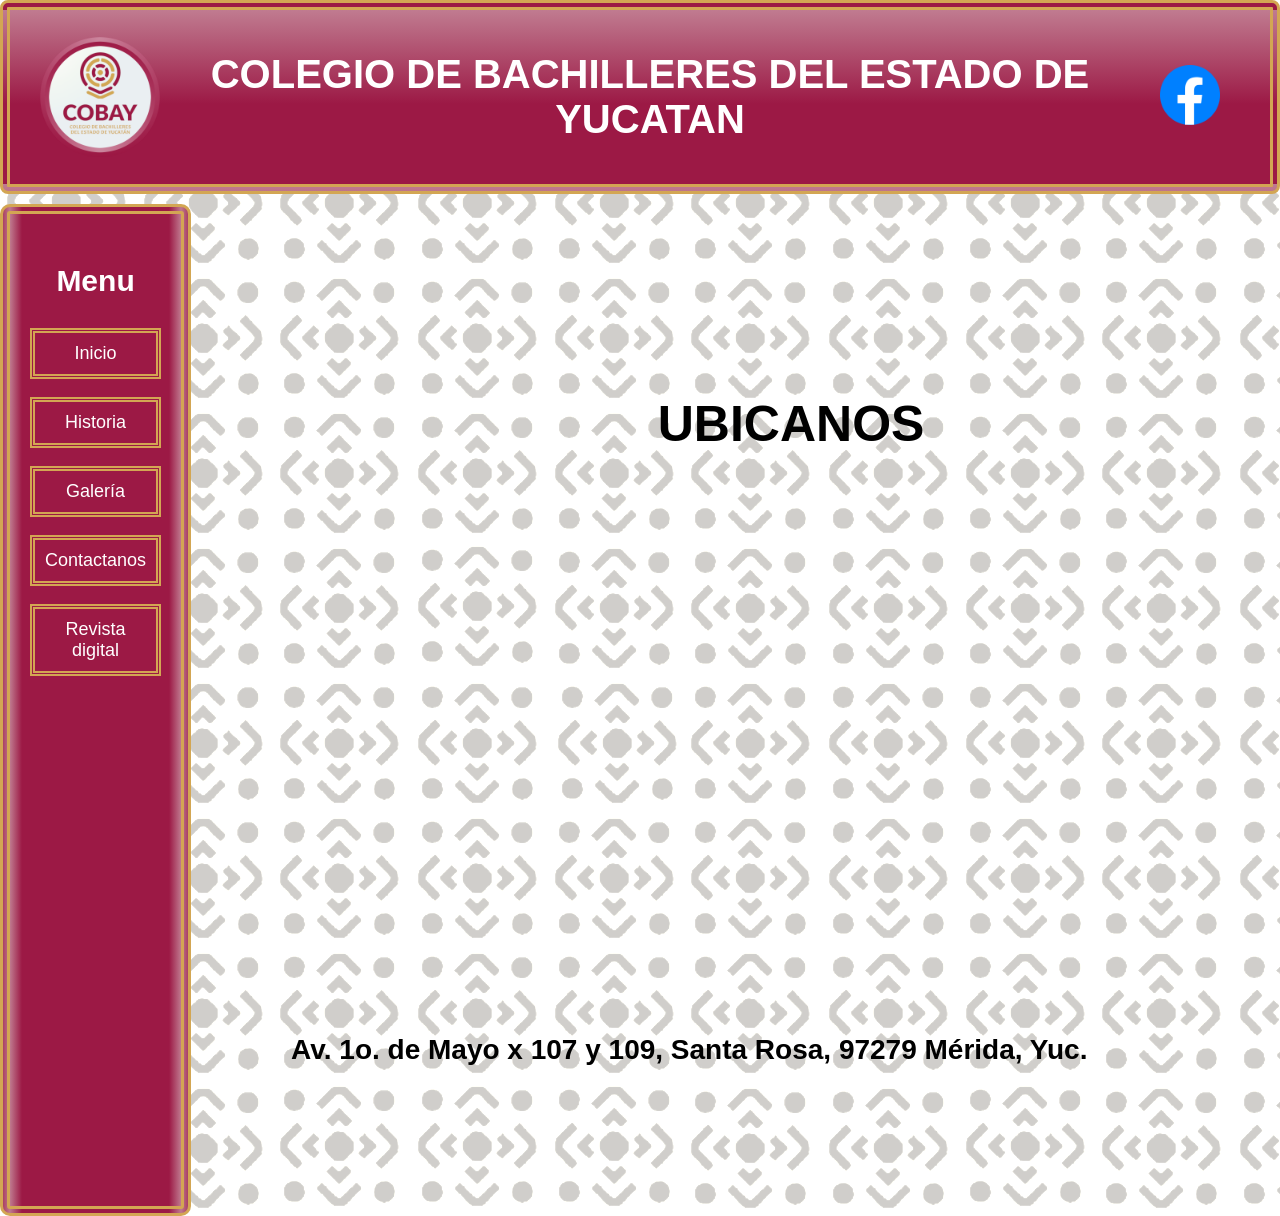
==== contactanos.html @ 0eb7d4ef "Add files via upload" ====
<!DOCTYPE html>
<html lang="es">
<head>
    <meta charset="UTF-8">
    <title>contactanos</title>
    <link rel="icon" href="imagenes/icocobay01.png">
    <link rel="stylesheet" href="css de contactanos/estilo3.css">
</head>

<body >
  <body>
  <div id="encabezado">
    <img src="imagenes/logo.png" width="120">
    <h1>COLEGIO DE BACHILLERES DEL ESTADO DE YUCATAN</h1>
    <a href="https://www.facebook.com/santarosacobay" target="_blank"><img src="imagenes/facebook.png" width="100" height="100"></a>
</div>

<div class="contenedor">

        <div class="sidebar">
            <h3 class="menu">Menu</h3>
            <ul class="premenu">
                <li><a href="index.html">Inicio</a>  </li>
                <br>
                <li><a href="historia.html">Historia</a> </li>
                <br>
                <li><a href="#">Galería</a>
                    <ul>
                        <li><a href="deportes.html">deportes</a></li>
                        <li><a href="zonas.html">zonas de la escuela</a></li>
                        <li><a href="#">Galería</a></li>
                    </ul>
                </li>
                <br>
                <li><a href="Contactanos.html">Contactanos</a></li>
                <br>
                <li><a href="#">Revista digital</a></li>

            </ul>
        </div>

       <div class="texto">
<center>
<h2>UBICANOS</h2>
</center>

<iframe src="https://www.google.com/maps/embed?pb=!1m18!1m12!1m3!1d2416.2093152129232!2d-89.61340242481828!3d20.940306271059782!2m3!1f0!2f0!3f0!3m2!1i1024!2i768!4f13.1!3m3!1m2!1s0x8f56719a46a049dd%3A0x49599c3ef46113ce!2sCOBAY%20plantel%20Santa%20Rosa!5e0!3m2!1ses!2smx!4v1772405040280!5m2!1ses!2smx" width="1000" height="500" style="border:0;" allowfullscreen="" loading="lazy" referrerpolicy="no-referrer-when-downgrade"></iframe>
<br><br>
Av. 1o. de Mayo x 107 y 109, Santa Rosa, 97279 Mérida, Yuc.
   </div>

</body>
</html>
---- css de contactanos/estilo3.css ----
body {
    margin: 0;
    background-color: lightblue;
    background-image: url("fondo.png"); 
    font-family: Britannic Bold, sans-serif;
    text-align: center;
}


/* ENCABEZADO */
#encabezado {
    display: flex;
    align-items: center;
    gap: 20px;
    /* Permalink - use to edit and share this gradient. Enlace permanente - úsalo para editar y compartir este gradiente: https://colorzilla.com/gradient-editor/#c07b90+0,9c1945+54,9c1945+100 */
    background: linear-gradient(to bottom,  rgb(192,123,144) 0%,rgb(156,25,69) 54%,rgb(156,25,69) 100%); /* W3C, IE10+, FF16+, Chrome26+, Opera12+, Safari7+ */
    padding: 15px 30px;
    color: white;
    border: 10px double #D3A653;
    border-radius: 8px;
}

#encabezado h1 {
    font-size: 40px;
}

#BIENVENIDOS{

    color: black;
    font-size: 28px;
   
}


.texto h2{
    font-size: 50px;
    font-family: arial;
}

.texto {
    flex 1;
    color: black;
    font-size: 28px;
    text-align: justify;
    width: 1000px;           
    margin: 50px auto ;      
    padding: 100px;          
  font-weight: bold;
}

.contenedor {
    display: flex;
    margin-top: 10px;
}

/* SIDEBAR */
.sidebar {
    width: 250px;
    /* Permalink - use to edit and share this gradient. Enlace permanente - úsalo para editar y compartir este gradiente: https://colorzilla.com/gradient-editor/#bf798e+0,9c1945+7,9c1945+93,bf798e+100 */
    background: linear-gradient(to right,  rgb(191,121,142) 0%,rgb(156,25,69) 7%,rgb(156,25,69) 93%,rgb(191,121,142) 100%); /* W3C, IE10+, FF16+, Chrome26+, Opera12+, Safari7+ */
    padding: 20px;
    border: 10px double #D3A653;
    border-radius: 10px;
}

.sidebar ul {
    list-style: none;
    padding: 0;
}

.sidebar a {
    text-decoration: none;
    color: #FFF;
    display: block;
    padding: 10px;
    font-size: 18px;
    text-align: center;
    border: 5px double #D3A653;
}

.sidebar a:hover {
    background-color: #B44E72;
}

.menu {
    color: #FFF;
    font-size: 30px;
    text-align: center;
}

/* SUBMENÚ */
.premenu li {
    position: relative;
}

.premenu li ul {
    opacity: 0;
    visibility: hidden;
    transform: translateX(10px);
    transition: 0.3s ease;
    position: absolute;
    left: 100%;
    top: 0;
    min-width: 200px;
    background: #9C1945;
}

.premenu li:hover > ul {
    opacity: 1;
    visibility: visible;
    transform: translateX(0);
}

.premenu li ul li ul {
    left: -200px;
    top: 0;
}

.final {
font-family:arial;
font-size: 20px;
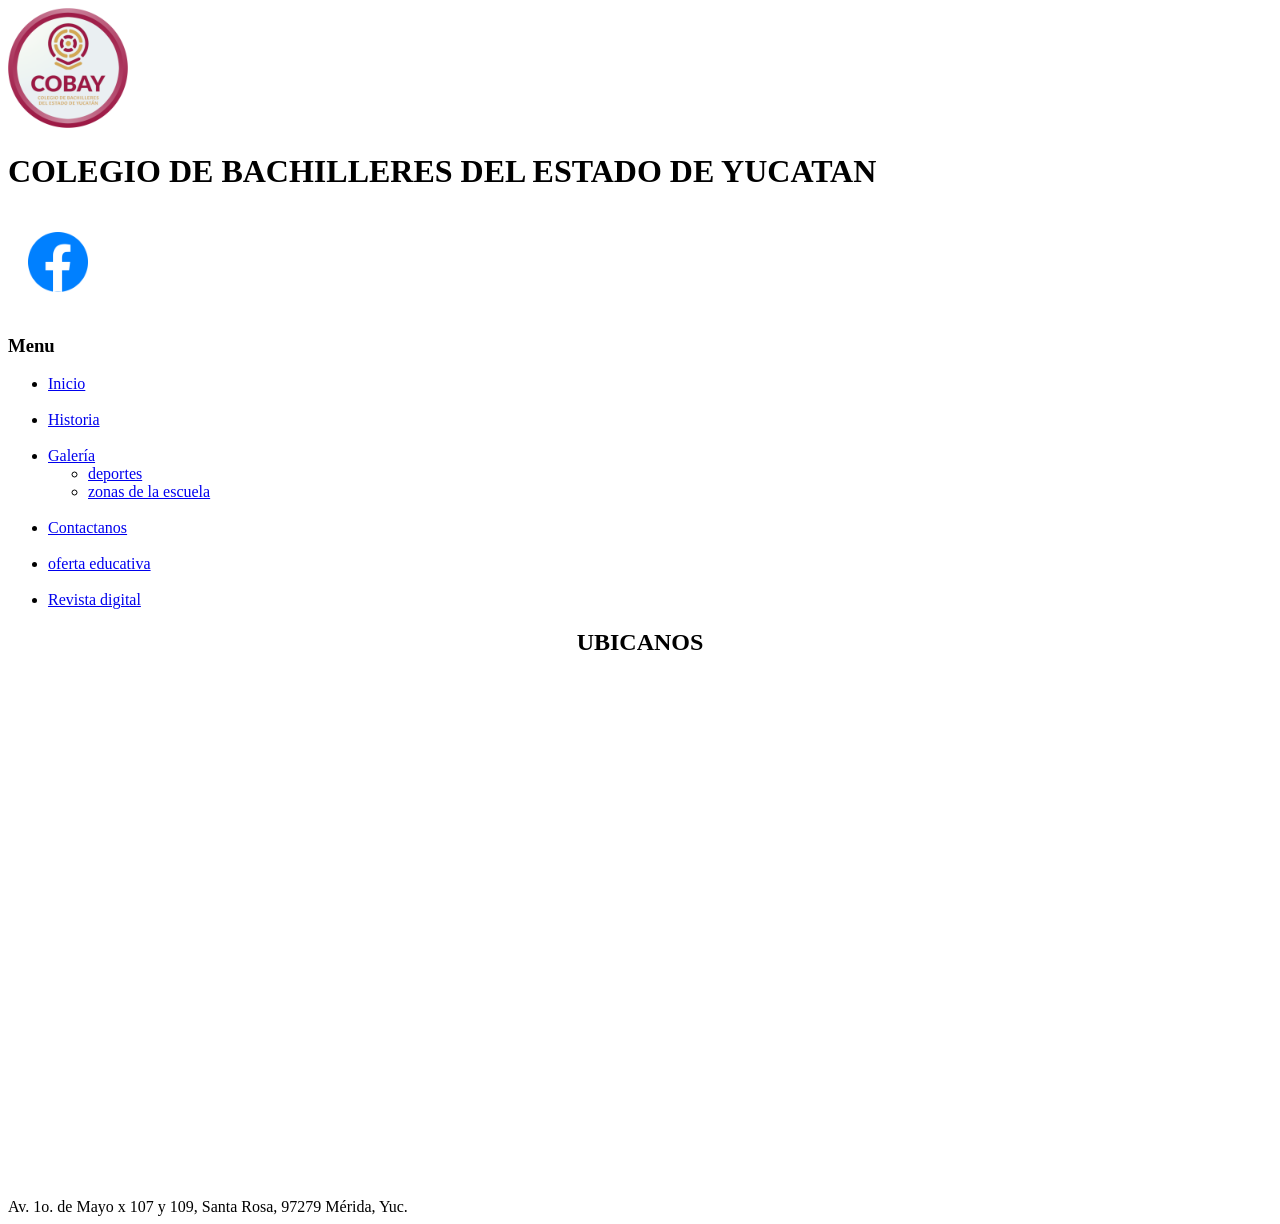
==== commit d0cd714a: "Add files via upload" ====
--- a/contactanos.html
+++ b/contactanos.html
@@ -4,7 +4,8 @@
     <meta charset="UTF-8">
     <title>contactanos</title>
     <link rel="icon" href="imagenes/icocobay01.png">
-    <link rel="stylesheet" href="css de contactanos/estilo3.css">
+    <link rel="stylesheet" href="css de Contactanos/estilo3.css">
+    <meta name="viewport" content="width=device-width, initial-scale=1.0">
 </head>
 
 <body >
@@ -20,7 +21,7 @@
         <div class="sidebar">
             <h3 class="menu">Menu</h3>
             <ul class="premenu">
-                <li><a href="index.html">Inicio</a>  </li>
+                <li><a href="index.html">Inicio</a>   </li>
                 <br>
                 <li><a href="historia.html">Historia</a> </li>
                 <br>
@@ -28,13 +29,15 @@
                     <ul>
                         <li><a href="deportes.html">deportes</a></li>
                         <li><a href="zonas.html">zonas de la escuela</a></li>
-                        <li><a href="#">Galería</a></li>
+                        
                     </ul>
                 </li>
                 <br>
-                <li><a href="Contactanos.html">Contactanos</a></li>
+                <li><a href="contactanos.html">Contactanos</a></li>
                 <br>
-                <li><a href="#">Revista digital</a></li>
+                <li><a href="oferta educativa.html">oferta educativa</a></li>
+                <br>
+                <li><a href="revista.html">Revista digital</a></li>
 
             </ul>
         </div>
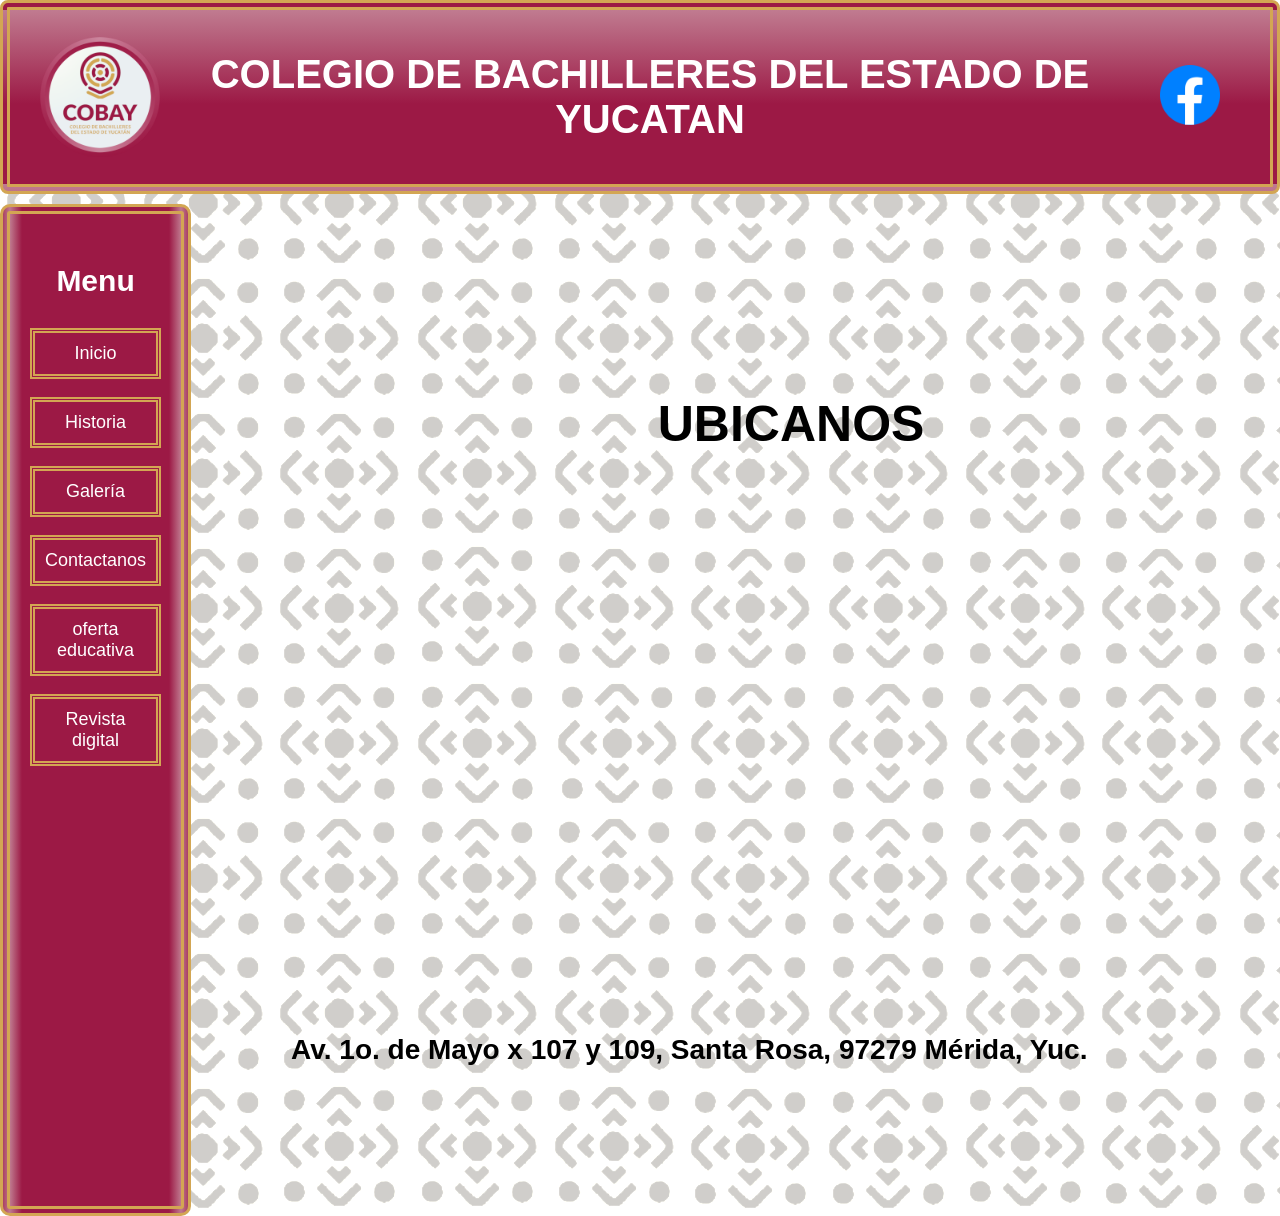
==== commit 70b84556: "Fix HTML structure and update stylesheet path" ====
--- a/contactanos.html
+++ b/contactanos.html
@@ -4,7 +4,7 @@
     <meta charset="UTF-8">
     <title>contactanos</title>
     <link rel="icon" href="imagenes/icocobay01.png">
-    <link rel="stylesheet" href="css de Contactanos/estilo3.css">
+    <link rel="stylesheet" href="css de contactanos/estilo3.css">
     <meta name="viewport" content="width=device-width, initial-scale=1.0">
 </head>
 
@@ -53,4 +53,4 @@
    </div>
 
 </body>
-</html>+</html>
--- a/css de contactanos/estilo3.css
+++ b/css de contactanos/estilo3.css
@@ -0,0 +1,185 @@
+body {
+    margin: 0;
+    background-color: lightblue;
+    background-image: url("fondo.png"); 
+    font-family: Britannic Bold, sans-serif;
+    text-align: center;
+}
+
+
+/* ENCABEZADO */
+#encabezado {
+    display: flex;
+    align-items: center;
+    gap: 20px;
+    /* Permalink - use to edit and share this gradient. Enlace permanente - úsalo para editar y compartir este gradiente: https://colorzilla.com/gradient-editor/#c07b90+0,9c1945+54,9c1945+100 */
+    background: linear-gradient(to bottom,  rgb(192,123,144) 0%,rgb(156,25,69) 54%,rgb(156,25,69) 100%); /* W3C, IE10+, FF16+, Chrome26+, Opera12+, Safari7+ */
+    padding: 15px 30px;
+    color: white;
+    border: 10px double #D3A653;
+    border-radius: 8px;
+}
+
+#encabezado h1 {
+    font-size: 40px;
+}
+
+#BIENVENIDOS{
+
+    color: black;
+    font-size: 28px;
+   
+}
+
+
+.texto h2{
+    font-size: 50px;
+    font-family: arial;
+}
+
+.texto {
+    flex 1;
+    color: black;
+    font-size: 28px;
+    text-align: justify;
+    width: 1000px;           
+    margin: 50px auto ;      
+    padding: 100px;          
+  font-weight: bold;
+ 
+}
+
+
+.contenedor {
+    display: flex;
+    margin-top: 10px;
+}
+
+/* SIDEBAR */
+.sidebar {
+    width: 250px;
+    
+    background: linear-gradient(to right,  rgb(191,121,142) 0%,rgb(156,25,69) 7%,rgb(156,25,69) 93%,rgb(191,121,142) 100%); 
+    padding: 20px;
+    border: 10px double #D3A653;
+    border-radius: 10px;
+}
+
+.sidebar ul {
+    list-style: none;
+    padding: 0;
+}
+
+.sidebar a {
+    text-decoration: none;
+    color: #FFF;
+    display: block;
+    padding: 10px;
+    font-size: 18px;
+    text-align: center;
+    border: 5px double #D3A653;
+}
+
+.sidebar a:hover {
+    background-color: #B44E72;
+}
+
+.menu {
+    color: #FFF;
+    font-size: 30px;
+    text-align: center;
+}
+
+/* SUBMENÚ */
+.premenu li {
+    position: relative;
+}
+
+.premenu li ul {
+    opacity: 0;
+    visibility: hidden;
+    transform: translateX(10px);
+    transition: 0.3s ease;
+    position: absolute;
+    left: 100%;
+    top: 0;
+    min-width: 200px;
+    background: #9C1945;
+}
+
+.premenu li:hover > ul {
+    opacity: 1;
+    visibility: visible;
+    transform: translateX(0);
+}
+
+.premenu li ul li ul {
+    left: -200px;
+    top: 0;
+}
+
+.final {
+font-family:arial;
+font-size: 20px;
+}
+
+/*  AJUSTES PARA CELULAR */
+
+
+@media (max-width: 768px) {
+
+    body {
+        text-align: left;
+    }
+
+   
+    #encabezado {
+        flex-direction: column;
+        text-align: center;
+        gap: 10px;
+    }
+
+    #encabezado h1 {
+        font-size: 18px;
+    }
+
+    #encabezado img {
+        width: 80px;
+        height: auto;
+    }
+
+   
+    .contenedor {
+        flex-direction: column;
+    }
+
+    .sidebar {
+        width: 100%;
+        margin-bottom: 20px;
+    }
+
+ 
+    .texto {
+        width: 95%;
+        padding: 20px;
+        margin: 20px auto;
+        font-size: 18px;
+    }
+
+    .texto h2 {
+        font-size: 24px;
+        text-align: center;
+    }
+
+    img {
+        max-width: 100%;
+        height: auto;
+    }
+
+
+    table {
+        width: 100%;
+        font-size: 14px;
+    }
+
+}
